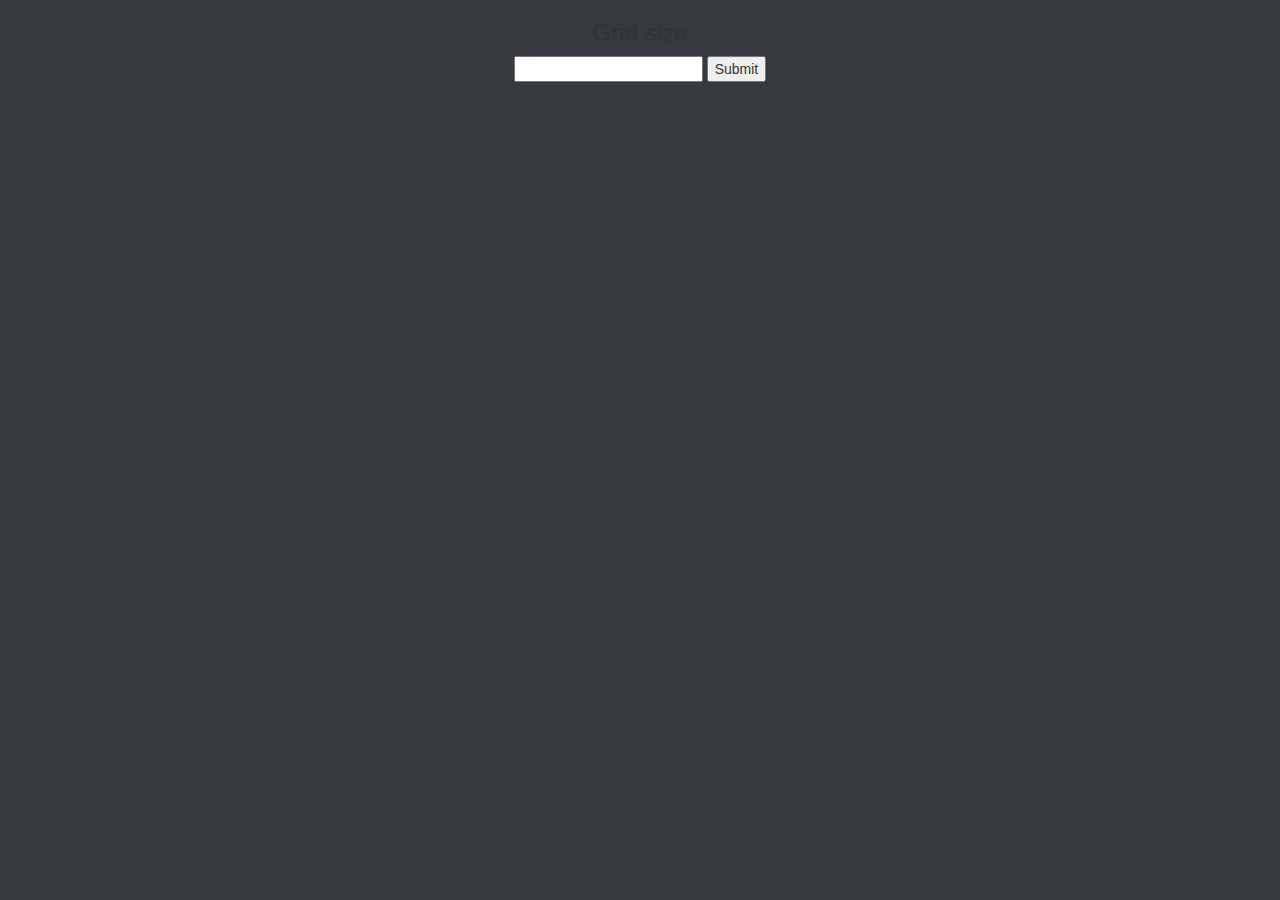
==== Hover Pad/index.html @ c1f12cf9 "made and fixed  functions to create/ generate grid" ====
<!DOCTYPE html>
<html lang="en">
<head>
	<meta charset="UTF-8">
	<title>Hover Pad</title>
	<link rel="stylesheet" href="https://maxcdn.bootstrapcdn.com/bootstrap/3.2.0/css/bootstrap.min.css">
	<link rel="stylesheet" type="text/css" href="css/style.css">
</head>
<body>
	
	<div id="options">
		<div id="grid-sizing">
			<h3>Grid size</h3>
			<form name="gridSizeForm">
				<input type="number" id="grid-size"/>
			</form>
				<button id="submit">Submit</button>
		</div>
	</div>

	<section id="grid"></section>
	
	<!-- Jquery scripts -->
	<script src="http://ajax.googleapis.com/ajax/libs/jquery/1.11.0/jquery.min.js"></script>
	<script src="js/hover.js"></script>
</body>
</html>
---- Hover Pad/css/style.css ----
body {
	background-color: #36393D;
}

form {
	display: inline-block;
}

#options {
	margin: 15px auto;
	text-align: center;
}

#submit {
	display: inline-block;
}
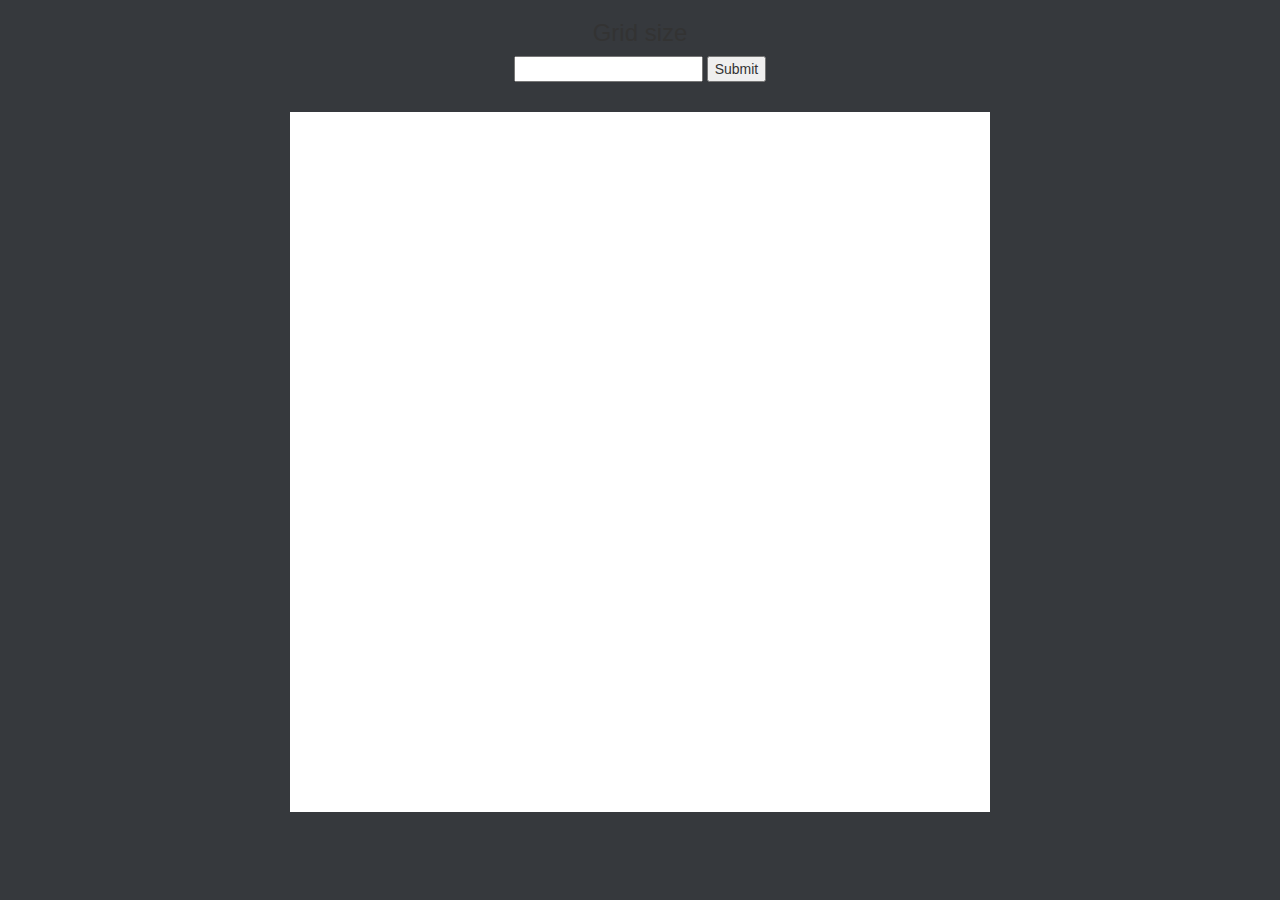
==== commit 60a2db23: "Redoing the grids to make it more realistic" ====
--- a/Hover Pad/index.html
+++ b/Hover Pad/index.html
@@ -18,7 +18,7 @@
 		</div>
 	</div>
 
-	<section id="grid"></section>
+	<section id="hoverpad"></section>
 	
 	<!-- Jquery scripts -->
 	<script src="http://ajax.googleapis.com/ajax/libs/jquery/1.11.0/jquery.min.js"></script>
--- a/Hover Pad/css/style.css
+++ b/Hover Pad/css/style.css
@@ -13,4 +13,21 @@
 
 #submit {
 	display: inline-block;
+}
+
+.box {
+	background-color: red;
+	margin: 1px;
+}
+
+.spacing {
+	margin: -5px;
+}
+
+#hoverpad {
+	background-color: white;
+	height: 700px;
+	width: 700px;
+	margin: 30px auto;
+	text-align: center;
 }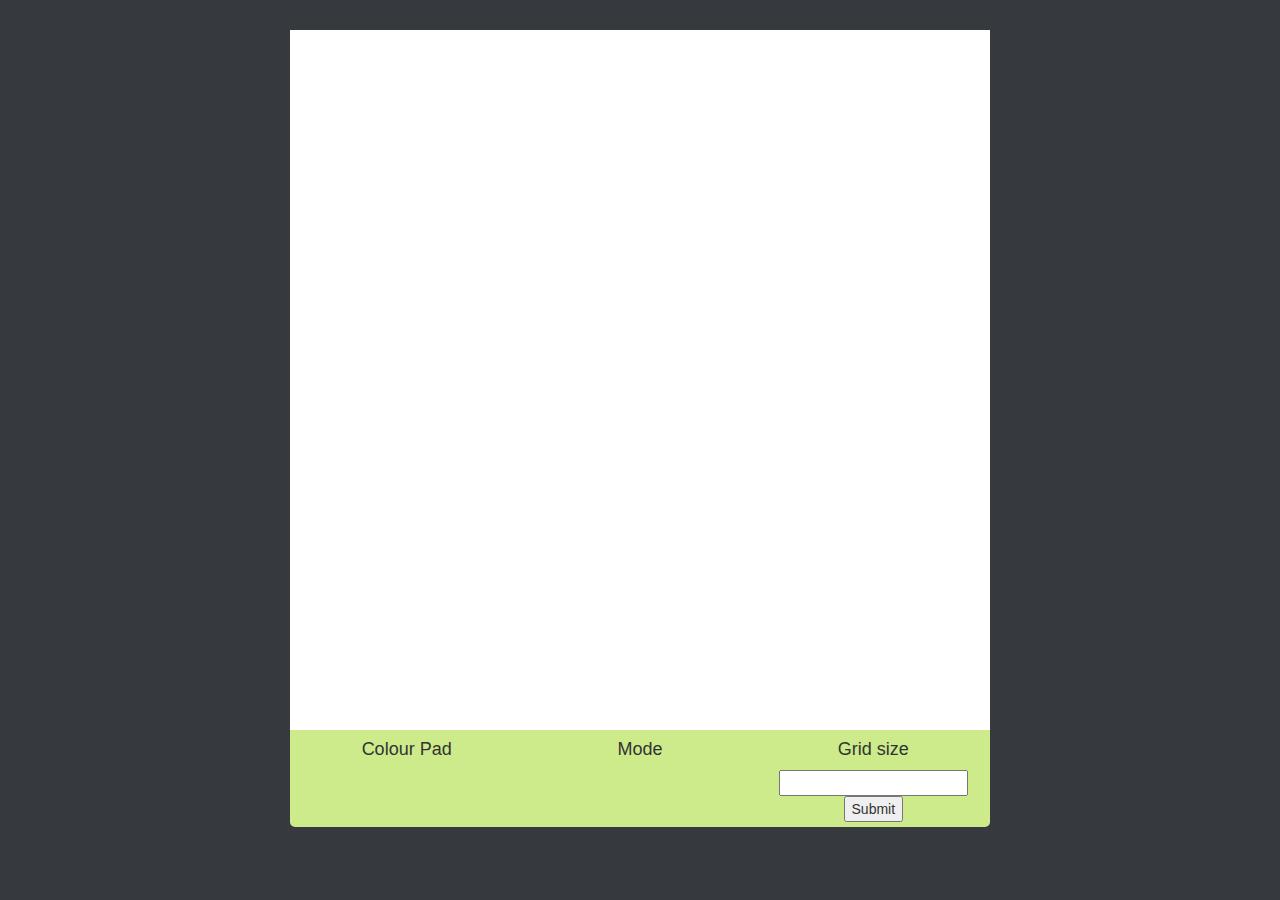
==== commit 3b841f5f: "Created GUI" ====
--- a/Hover Pad/index.html
+++ b/Hover Pad/index.html
@@ -7,19 +7,26 @@
 	<link rel="stylesheet" type="text/css" href="css/style.css">
 </head>
 <body>
-	
-	<div id="options">
-		<div id="grid-sizing">
-			<h3>Grid size</h3>
-			<form name="gridSizeForm">
-				<input type="number" id="grid-size"/>
-			</form>
-				<button id="submit">Submit</button>
+	<div id="wrapper">
+		<section class="hoverpad"></section>
+
+		<div class="row">
+			<div class="col-xs-6 col-md-4">
+        <h4>Colour Pad</h4>   
+      </div>
+			<div class="col-xs-6 col-md-4">
+        <h4>Mode</h4>
+      </div>
+			<div class="col-xs-6 col-md-4">
+        <h4>Grid size</h4>
+        <form name="gridSizeForm">
+          <input type="number" id="grid-size"/>
+
+        </form>
+        <button id="submit">Submit</button>
+      </div>
 		</div>
 	</div>
-
-	<section id="hoverpad"></section>
-	
 	<!-- Jquery scripts -->
 	<script src="http://ajax.googleapis.com/ajax/libs/jquery/1.11.0/jquery.min.js"></script>
 	<script src="js/hover.js"></script>
--- a/Hover Pad/css/style.css
+++ b/Hover Pad/css/style.css
@@ -1,33 +1,34 @@
 body {
 	background-color: #36393D;
+}
+
+#wrapper {
+	margin: auto;
+	text-align: center;
+	width: 700px;
 }
 
 form {
 	display: inline-block;
 }
 
-#options {
-	margin: 15px auto;
-	text-align: center;
-}
-
 #submit {
 	display: inline-block;
 }
 
-.box {
-	background-color: red;
-	margin: 1px;
-}
-
-.spacing {
-	margin: -5px;
-}
-
-#hoverpad {
+.hoverpad {
 	background-color: white;
 	height: 700px;
 	width: 700px;
 	margin: 30px auto;
+  margin-bottom: 0px;
 	text-align: center;
+}
+
+.row {
+  width: 700px;
+  margin: 0px;
+  padding-bottom: 5px;
+  border-radius: 0 0 5px 5px;
+  background-color: #CDEB8B;
 }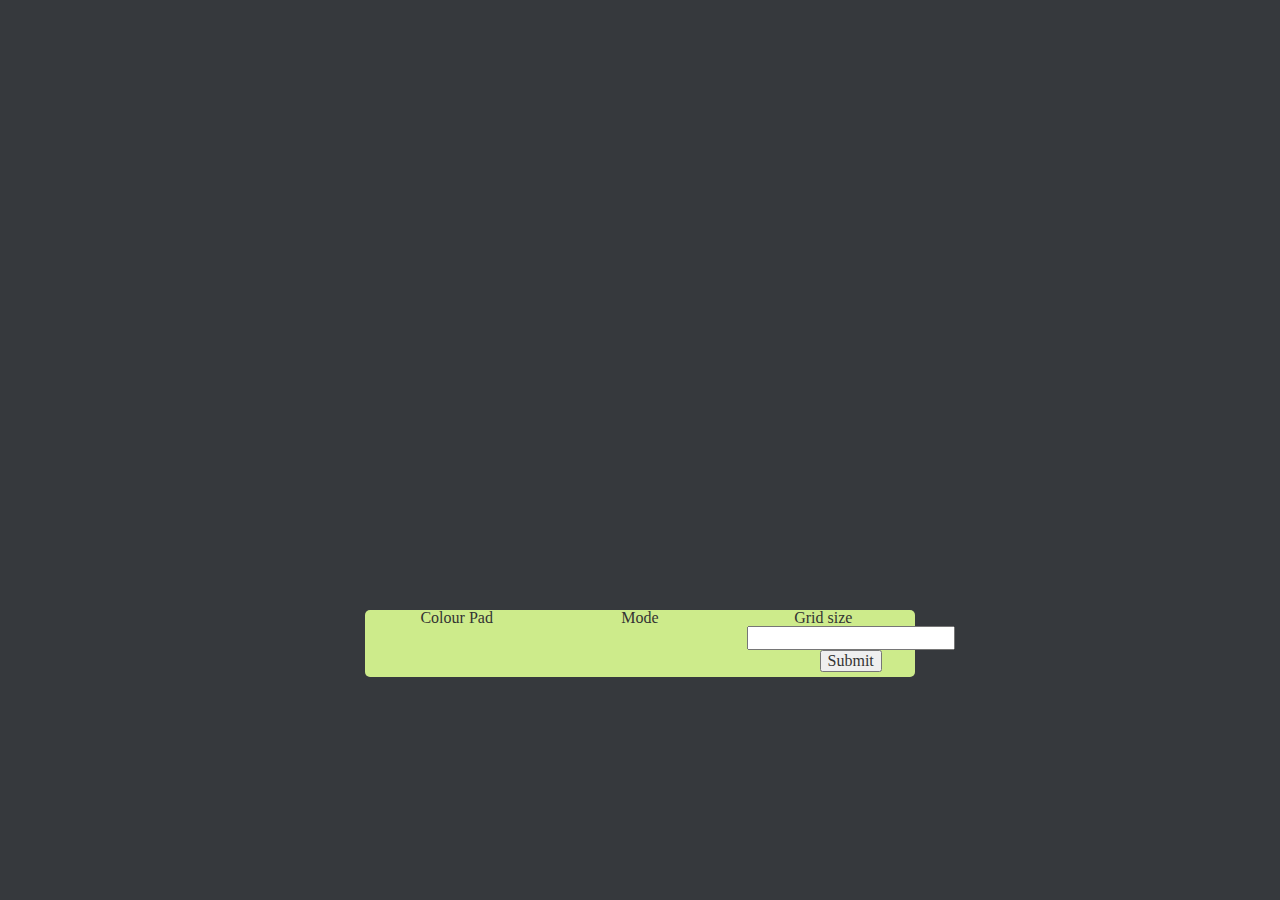
==== commit 6d2cce97: "Everything done. Trying to fix bug now.." ====
--- a/Hover Pad/index.html
+++ b/Hover Pad/index.html
@@ -4,12 +4,12 @@
 	<meta charset="UTF-8">
 	<title>Hover Pad</title>
 	<link rel="stylesheet" href="https://maxcdn.bootstrapcdn.com/bootstrap/3.2.0/css/bootstrap.min.css">
+  <link rel="stylesheet" type="text/css" href="css/reset.css">
 	<link rel="stylesheet" type="text/css" href="css/style.css">
 </head>
 <body>
 	<div id="wrapper">
-		<section class="hoverpad"></section>
-
+		<div class="hoverpad"></div>
 		<div class="row">
 			<div class="col-xs-6 col-md-4">
         <h4>Colour Pad</h4>   
@@ -19,11 +19,10 @@
       </div>
 			<div class="col-xs-6 col-md-4">
         <h4>Grid size</h4>
-        <form name="gridSizeForm">
+        <form name="gridSizeForm" onsubmit="return false">
           <input type="number" id="grid-size"/>
-
+          <button id="submit">Submit</button>
         </form>
-        <button id="submit">Submit</button>
       </div>
 		</div>
 	</div>
--- a/Hover Pad/css/style.css
+++ b/Hover Pad/css/style.css
@@ -5,7 +5,7 @@
 #wrapper {
 	margin: auto;
 	text-align: center;
-	width: 700px;
+	width: 550px;
 }
 
 form {
@@ -17,18 +17,18 @@
 }
 
 .hoverpad {
-	background-color: white;
-	height: 700px;
-	width: 700px;
+	background-color: #36393D;
+	height: 550px;
+	width: 550px;
 	margin: 30px auto;
   margin-bottom: 0px;
 	text-align: center;
 }
 
 .row {
-  width: 700px;
-  margin: 0px;
+  width: 550px;
+  margin: 30px 0px;
+  border-radius: 5px;
   padding-bottom: 5px;
-  border-radius: 0 0 5px 5px;
   background-color: #CDEB8B;
 }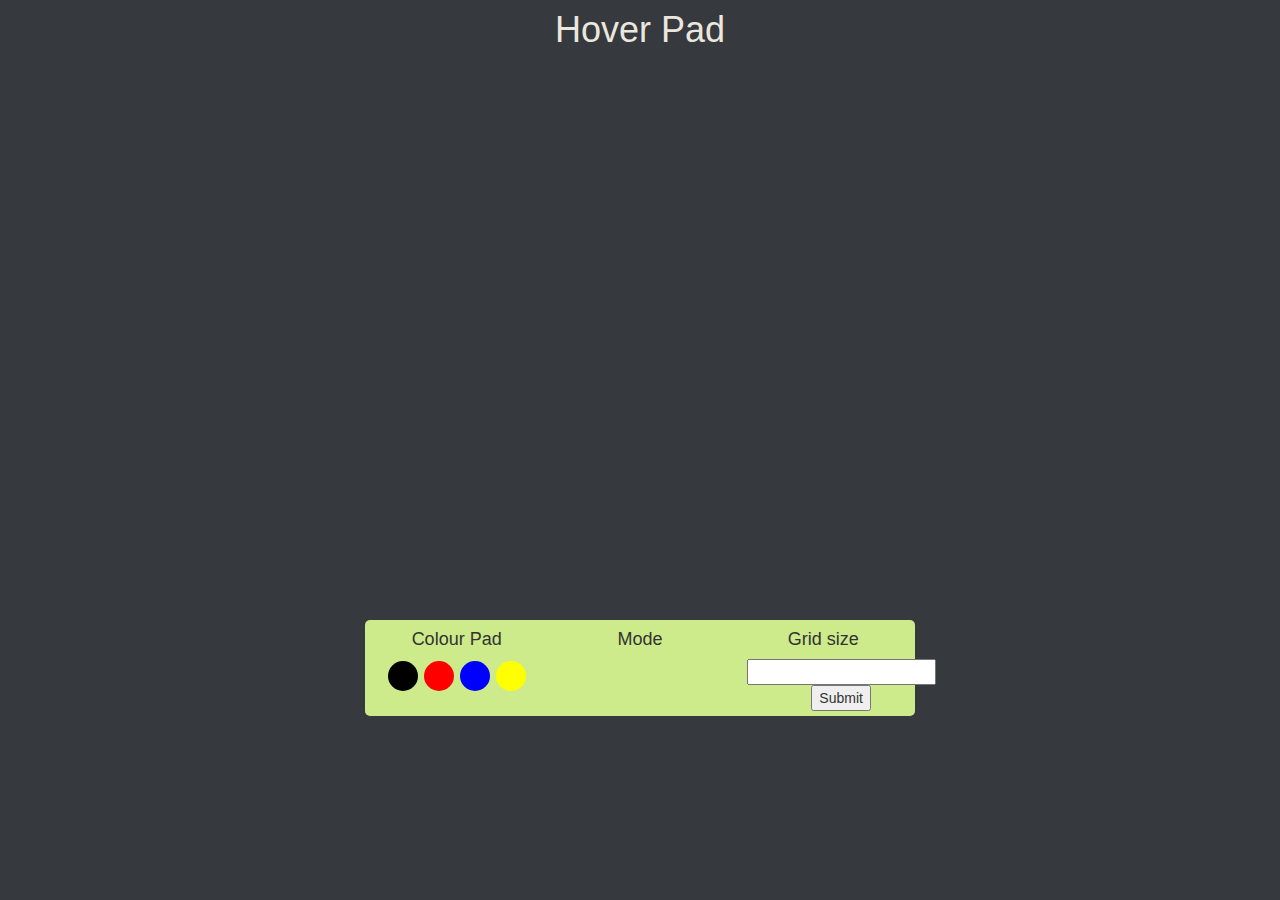
==== commit 11c1537a: "Added color pallet" ====
--- a/Hover Pad/index.html
+++ b/Hover Pad/index.html
@@ -3,16 +3,21 @@
 <head>
 	<meta charset="UTF-8">
 	<title>Hover Pad</title>
+  <link rel="stylesheet" type="text/css" href="css/reset.css">
 	<link rel="stylesheet" href="https://maxcdn.bootstrapcdn.com/bootstrap/3.2.0/css/bootstrap.min.css">
-  <link rel="stylesheet" type="text/css" href="css/reset.css">
 	<link rel="stylesheet" type="text/css" href="css/style.css">
 </head>
 <body>
 	<div id="wrapper">
+    <h1>Hover Pad</h1>
 		<div class="hoverpad"></div>
 		<div class="row">
 			<div class="col-xs-6 col-md-4">
-        <h4>Colour Pad</h4>   
+        <h4>Colour Pad</h4>
+        <div class="colors" id="black"></div>          
+        <div class="colors" id="red"></div>    
+        <div class="colors" id="blue"></div>   
+        <div class="colors" id="yellow"></div>   
       </div>
 			<div class="col-xs-6 col-md-4">
         <h4>Mode</h4>
--- a/Hover Pad/css/style.css
+++ b/Hover Pad/css/style.css
@@ -20,15 +20,45 @@
 	background-color: #36393D;
 	height: 550px;
 	width: 550px;
-	margin: 30px auto;
+	margin: 20px auto;
   margin-bottom: 0px;
 	text-align: center;
 }
 
 .row {
   width: 550px;
-  margin: 30px 0px;
+  margin: 15px 0px;
   border-radius: 5px;
   padding-bottom: 5px;
   background-color: #CDEB8B;
+}
+
+h1 {
+  margin: 10px 0 -15px 0;
+  color: #ebe7de;
+}
+
+.colors {
+  display: inline-block;
+  height: 30px;
+  width: 30px;
+  background-color: red;
+  border-radius: 50px;
+  margin: 2px 1px 0 1px;
+}
+
+#black {
+  background-color: black;
+}
+
+#red {
+  background-color: red;
+}
+
+#yellow {
+  background-color: yellow;
+}
+
+#blue {
+  background-color: blue;
 }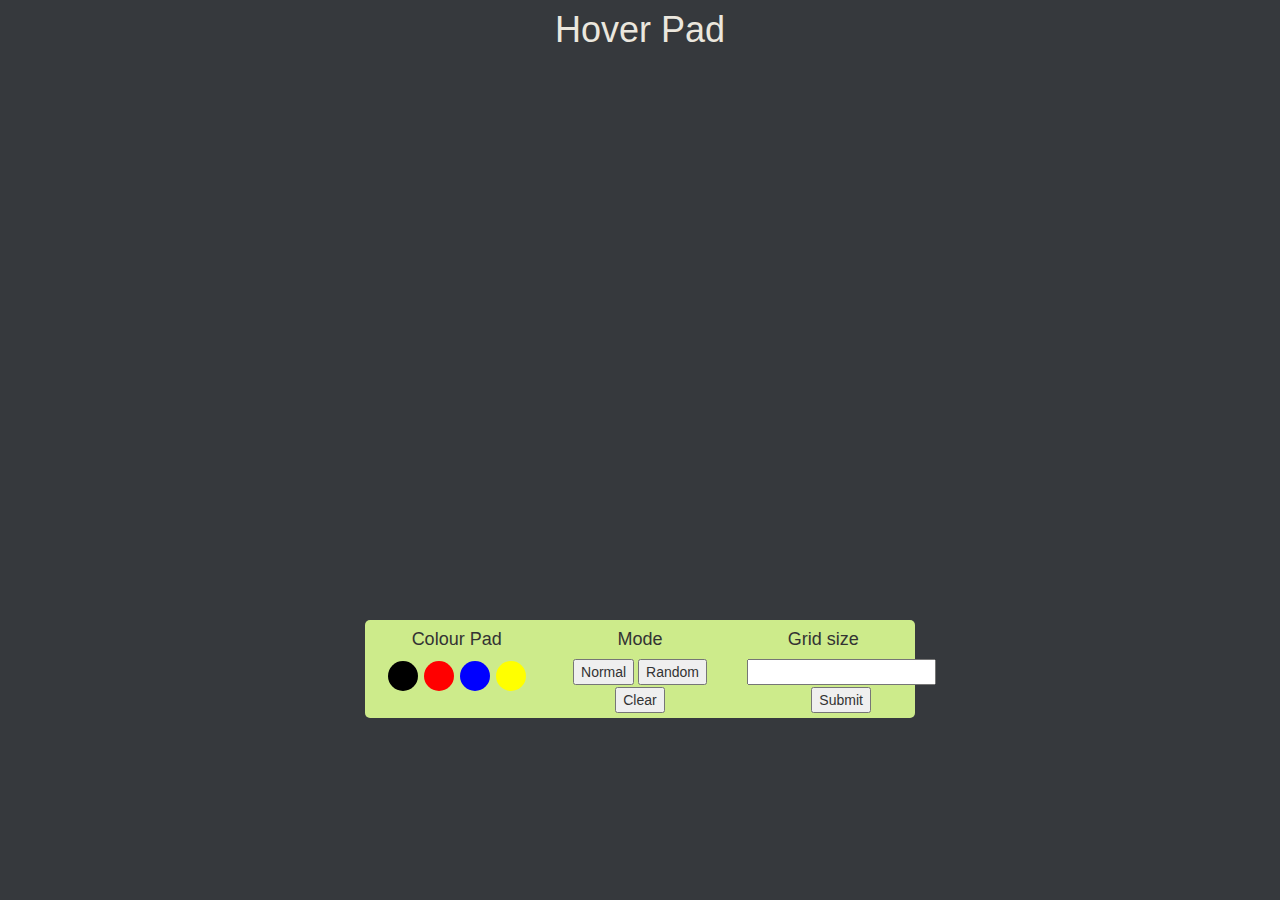
==== commit f08e2b1d: "Added modes, fully functional" ====
--- a/Hover Pad/index.html
+++ b/Hover Pad/index.html
@@ -21,6 +21,9 @@
       </div>
 			<div class="col-xs-6 col-md-4">
         <h4>Mode</h4>
+        <button type="button" id="normal">Normal</button>
+        <button type="button" id="random">Random</button>
+        <button type="button" id="clear">Clear</button>
       </div>
 			<div class="col-xs-6 col-md-4">
         <h4>Grid size</h4>
--- a/Hover Pad/css/style.css
+++ b/Hover Pad/css/style.css
@@ -14,6 +14,7 @@
 
 #submit {
 	display: inline-block;
+  margin: 2px 0 -2px 0;
 }
 
 .hoverpad {
@@ -61,4 +62,8 @@
 
 #blue {
   background-color: blue;
+}
+
+#clear {
+  margin-top: 2px;
 }